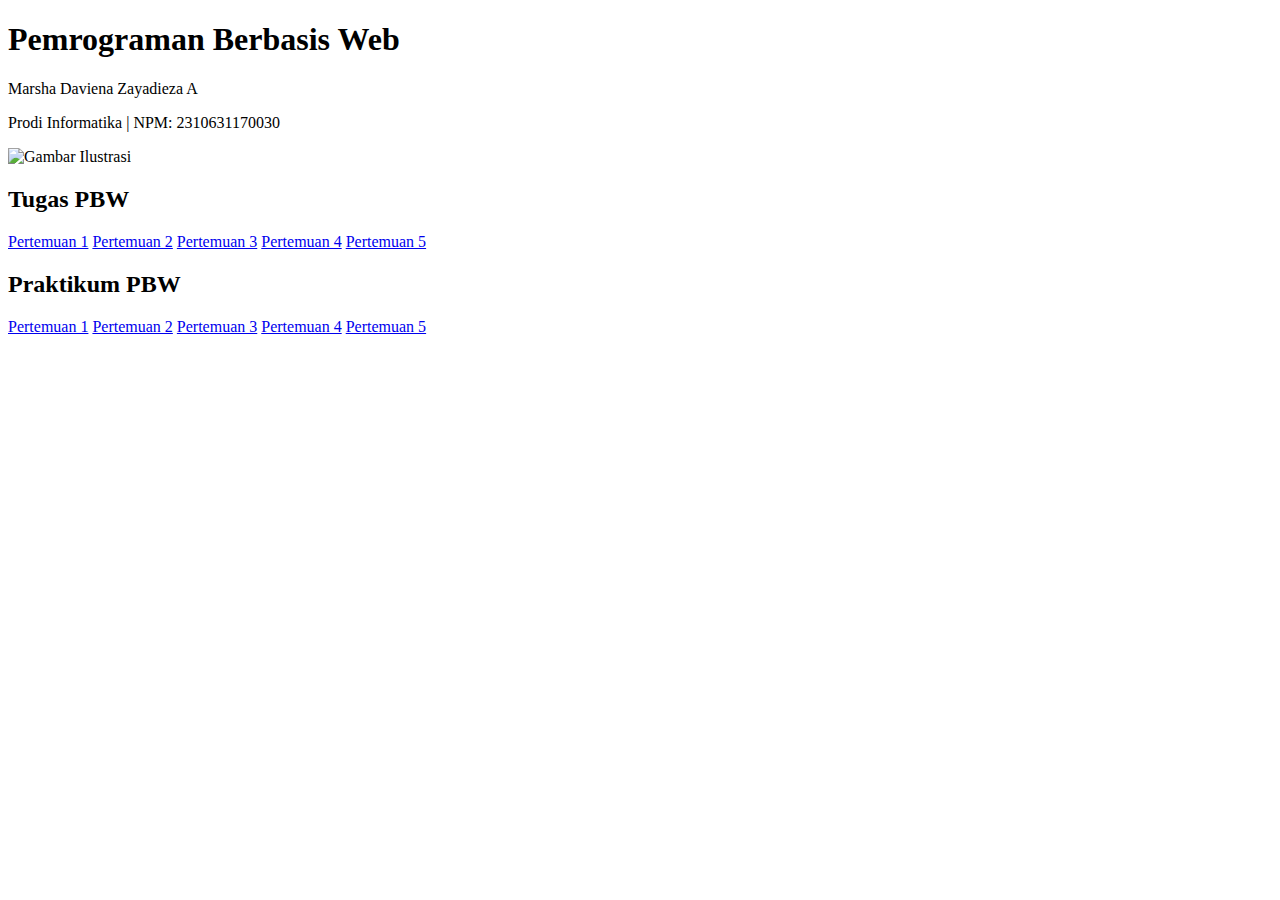
==== index.html @ 79a80db3 "Create index.html" ====
<!DOCTYPE html>
<html lang="id">
  <head>
    <meta charset="UTF-8" />
    <meta name="viewport" content="width=device-width, initial-scale=1.0" />
    <title>Pemrograman Berbasis Web</title>
    <script src="https://cdn.tailwindcss.com"></script>
    <script>
      tailwind.config = {
        theme: {
          extend: {
            colors: {
              maroon: '#800000',
              cream: '#FFF5E4',
            }
          }
        }
      }
    </script>
  </head>
  <body class="bg-cream text-maroon font-sans">
    <!-- Hero Section -->
    <div class="bg-maroon text-cream p-6 shadow-lg">
      <div class="container mx-auto flex flex-col items-center text-center">
        <h1 class="text-4xl font-bold mb-2">Pemrograman Berbasis Web</h1>
        <p class="text-xl mb-1">Marsha Daviena Zayadieza A</p>
        <p class="text-md">Prodi Informatika | NPM: 2310631170030</p>
        <img src="image.png" alt="Gambar Ilustrasi" class="w-64 mt-4 rounded-xl shadow-lg" />
      </div>
    </div>

    <!-- Section Tugas -->
    <section class="container mx-auto mt-10">
      <h2 class="text-2xl font-bold border-l-4 border-maroon pl-2 mb-4">Tugas PBW</h2>
      <div class="grid md:grid-cols-3 gap-4">
        <a href="#" class="bg-white shadow-md rounded-xl p-4 hover:bg-maroon hover:text-white transition">Pertemuan 1</a>
        <a href="#" class="bg-white shadow-md rounded-xl p-4 hover:bg-maroon hover:text-white transition">Pertemuan 2</a>
        <a href="#" class="bg-white shadow-md rounded-xl p-4 hover:bg-maroon hover:text-white transition">Pertemuan 3</a>
        <a href="#" class="bg-white shadow-md rounded-xl p-4 hover:bg-maroon hover:text-white transition">Pertemuan 4</a>
        <a href="#" class="bg-white shadow-md rounded-xl p-4 hover:bg-maroon hover:text-white transition">Pertemuan 5</a>
      </div>
    </section>

    <!-- Section Praktikum -->
    <section class="container mx-auto mt-10 mb-10">
      <h2 class="text-2xl font-bold border-l-4 border-maroon pl-2 mb-4">Praktikum PBW</h2>
      <div class="grid md:grid-cols-3 gap-4">
        <a href="#" class="bg-white shadow-md rounded-xl p-4 hover:bg-maroon hover:text-white transition">Pertemuan 1</a>
        <a href="#" class="bg-white shadow-md rounded-xl p-4 hover:bg-maroon hover:text-white transition">Pertemuan 2</a>
        <a href="#" class="bg-white shadow-md rounded-xl p-4 hover:bg-maroon hover:text-white transition">Pertemuan 3</a>
        <a href="#" class="bg-white shadow-md rounded-xl p-4 hover:bg-maroon hover:text-white transition">Pertemuan 4</a>
        <a href="#" class="bg-white shadow-md rounded-xl p-4 hover:bg-maroon hover:text-white transition">Pertemuan 5</a>
      </div>
    </section>
  </body>
</html>
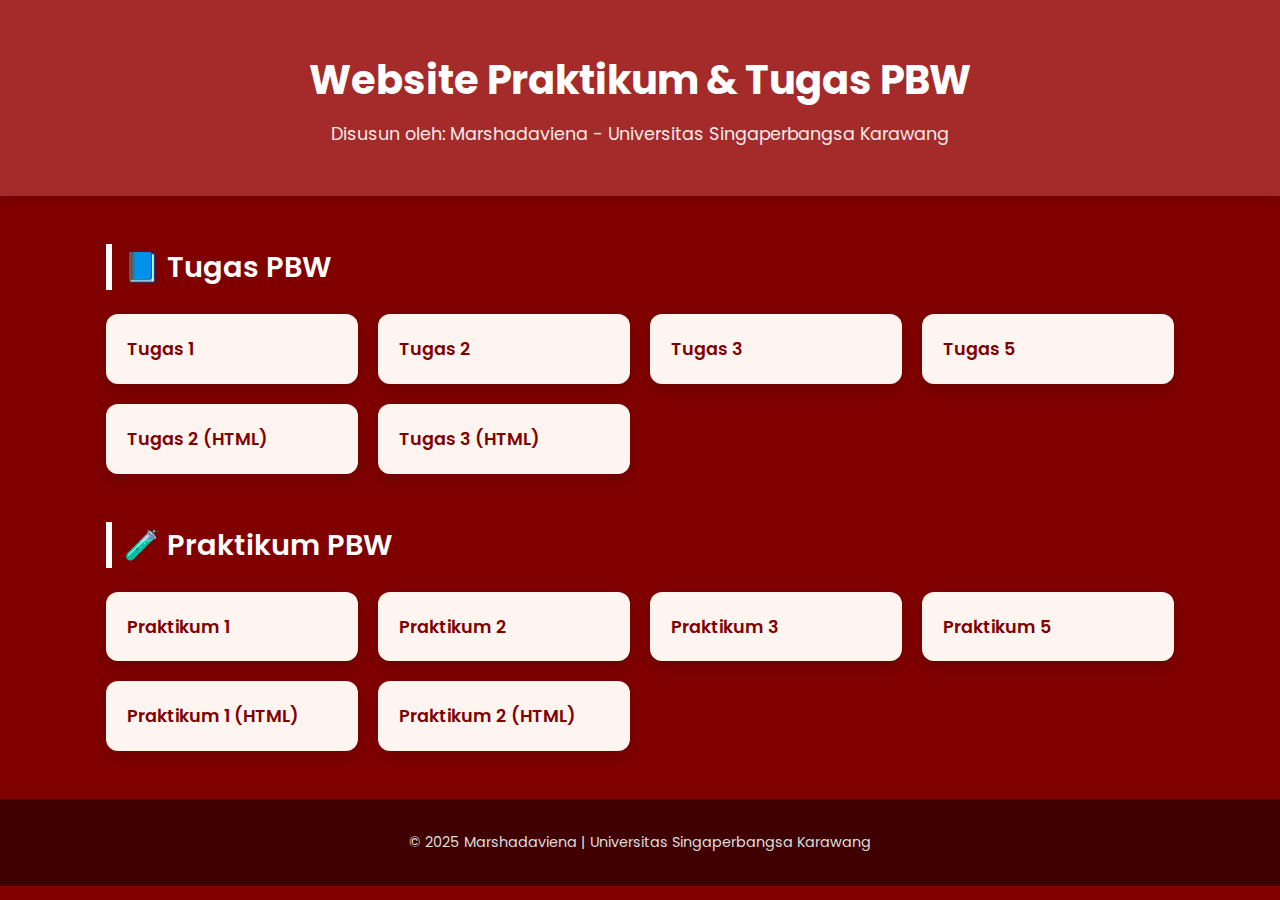
==== commit 203fdcfe: "index.html" ====
--- a/index.html
+++ b/index.html
@@ -1,56 +1,153 @@
 <!DOCTYPE html>
 <html lang="id">
-  <head>
-    <meta charset="UTF-8" />
-    <meta name="viewport" content="width=device-width, initial-scale=1.0" />
-    <title>Pemrograman Berbasis Web</title>
-    <script src="https://cdn.tailwindcss.com"></script>
-    <script>
-      tailwind.config = {
-        theme: {
-          extend: {
-            colors: {
-              maroon: '#800000',
-              cream: '#FFF5E4',
-            }
-          }
-        }
+<head>
+  <meta charset="UTF-8" />
+  <meta name="viewport" content="width=device-width, initial-scale=1.0" />
+  <title>Website Praktikum & Tugas PBW</title>
+  <link href="https://fonts.googleapis.com/css2?family=Poppins:wght@400;600&display=swap" rel="stylesheet">
+  <style>
+    :root {
+      --primary: #800000; /* Maroon utama */
+      --secondary: #a52a2a; /* Brown kemerahan */
+      --bg: #f5f0eb;       /* Cream netral */
+      --card-bg: #fff5f0;  /* Soft cream agak gelap */
+      --text-dark: #2c2c2c;
+      --text-light: #fff;
+    }
+
+    * {
+      box-sizing: border-box;
+      margin: 0;
+      padding: 0;
+    }
+
+    body {
+      font-family: 'Poppins', sans-serif;
+      background-color: var(--primary);
+      color: var(--text-light);
+      line-height: 1.6;
+    }
+
+    header {
+      background: var(--secondary);
+      padding: 3rem 1rem;
+      text-align: center;
+      box-shadow: 0 2px 10px rgba(0, 0, 0, 0.2);
+    }
+
+    header h1 {
+      font-size: 2.5rem;
+      margin-bottom: 0.5rem;
+    }
+
+    header p {
+      font-size: 1.1rem;
+      opacity: 0.9;
+    }
+
+    .container {
+      max-width: 1100px;
+      margin: 3rem auto;
+      padding: 0 1rem;
+    }
+
+    .section {
+      margin-bottom: 3rem;
+    }
+
+    .section-title {
+      font-size: 1.8rem;
+      font-weight: 600;
+      margin-bottom: 1.5rem;
+      padding-left: 12px;
+      border-left: 6px solid #fff;
+      color: #fff;
+    }
+
+    .grid {
+      display: grid;
+      grid-template-columns: repeat(auto-fit, minmax(220px, 1fr));
+      gap: 20px;
+    }
+
+    .card {
+      background-color: var(--card-bg);
+      border-radius: 12px;
+      padding: 1.3rem;
+      box-shadow: 0 6px 16px rgba(0, 0, 0, 0.15);
+      transition: transform 0.3s, box-shadow 0.3s;
+    }
+
+    .card:hover {
+      transform: translateY(-6px);
+      box-shadow: 0 10px 25px rgba(0, 0, 0, 0.2);
+    }
+
+    .card a {
+      text-decoration: none;
+      color: var(--primary);
+      font-weight: 600;
+      font-size: 1.1rem;
+      display: block;
+    }
+
+    footer {
+      text-align: center;
+      padding: 2rem 1rem;
+      font-size: 0.9rem;
+      background-color: #400000;
+      color: #ddd;
+    }
+
+    @media (max-width: 600px) {
+      header h1 {
+        font-size: 2rem;
       }
-    </script>
-  </head>
-  <body class="bg-cream text-maroon font-sans">
-    <!-- Hero Section -->
-    <div class="bg-maroon text-cream p-6 shadow-lg">
-      <div class="container mx-auto flex flex-col items-center text-center">
-        <h1 class="text-4xl font-bold mb-2">Pemrograman Berbasis Web</h1>
-        <p class="text-xl mb-1">Marsha Daviena Zayadieza A</p>
-        <p class="text-md">Prodi Informatika | NPM: 2310631170030</p>
-        <img src="image.png" alt="Gambar Ilustrasi" class="w-64 mt-4 rounded-xl shadow-lg" />
-      </div>
-    </div>
 
-    <!-- Section Tugas -->
-    <section class="container mx-auto mt-10">
-      <h2 class="text-2xl font-bold border-l-4 border-maroon pl-2 mb-4">Tugas PBW</h2>
-      <div class="grid md:grid-cols-3 gap-4">
-        <a href="#" class="bg-white shadow-md rounded-xl p-4 hover:bg-maroon hover:text-white transition">Pertemuan 1</a>
-        <a href="#" class="bg-white shadow-md rounded-xl p-4 hover:bg-maroon hover:text-white transition">Pertemuan 2</a>
-        <a href="#" class="bg-white shadow-md rounded-xl p-4 hover:bg-maroon hover:text-white transition">Pertemuan 3</a>
-        <a href="#" class="bg-white shadow-md rounded-xl p-4 hover:bg-maroon hover:text-white transition">Pertemuan 4</a>
-        <a href="#" class="bg-white shadow-md rounded-xl p-4 hover:bg-maroon hover:text-white transition">Pertemuan 5</a>
+      .section-title {
+        font-size: 1.5rem;
+      }
+    }
+  </style>
+</head>
+<body>
+
+  <header>
+    <h1>Website Praktikum & Tugas PBW</h1>
+    <p>Disusun oleh: Marshadaviena - Universitas Singaperbangsa Karawang</p>
+  </header>
+
+  <main class="container">
+
+    <section class="section">
+      <h2 class="section-title">📘 Tugas PBW</h2>
+      <div class="grid">
+        <div class="card"><a href="Tugas/Tugas1/index.html">Tugas 1</a></div>
+        <div class="card"><a href="Tugas/Tugas2/index.html">Tugas 2</a></div>
+        <div class="card"><a href="Tugas/Tugas3/index.html">Tugas 3</a></div>
+        <div class="card"><a href="Tugas/tugas5.html">Tugas 5</a></div>
+        <div class="card"><a href="Tugas/tugas2.html">Tugas 2 (HTML)</a></div>
+        <div class="card"><a href="Tugas/tugas3.html">Tugas 3 (HTML)</a></div>
       </div>
     </section>
 
-    <!-- Section Praktikum -->
-    <section class="container mx-auto mt-10 mb-10">
-      <h2 class="text-2xl font-bold border-l-4 border-maroon pl-2 mb-4">Praktikum PBW</h2>
-      <div class="grid md:grid-cols-3 gap-4">
-        <a href="#" class="bg-white shadow-md rounded-xl p-4 hover:bg-maroon hover:text-white transition">Pertemuan 1</a>
-        <a href="#" class="bg-white shadow-md rounded-xl p-4 hover:bg-maroon hover:text-white transition">Pertemuan 2</a>
-        <a href="#" class="bg-white shadow-md rounded-xl p-4 hover:bg-maroon hover:text-white transition">Pertemuan 3</a>
-        <a href="#" class="bg-white shadow-md rounded-xl p-4 hover:bg-maroon hover:text-white transition">Pertemuan 4</a>
-        <a href="#" class="bg-white shadow-md rounded-xl p-4 hover:bg-maroon hover:text-white transition">Pertemuan 5</a>
+    <section class="section">
+      <h2 class="section-title">🧪 Praktikum PBW</h2>
+      <div class="grid">
+        <div class="card"><a href="Praktikum/Praktikum1/index.html">Praktikum 1</a></div>
+        <div class="card"><a href="Praktikum/Praktikum2/index.html">Praktikum 2</a></div>
+        <div class="card"><a href="Praktikum/Praktikum3/index.html">Praktikum 3</a></div>
+        <div class="card"><a href="Praktikum/Pertemuan5/index.html">Praktikum 5</a></div>
+        <div class="card"><a href="Praktikum/Praktikum1.html">Praktikum 1 (HTML)</a></div>
+        <div class="card"><a href="Praktikum/Praktikum2.html">Praktikum 2 (HTML)</a></div>
       </div>
     </section>
-  </body>
+
+  </main>
+
+  <footer>
+    &copy; 2025 Marshadaviena | Universitas Singaperbangsa Karawang
+  </footer>
+
+</body>
 </html>
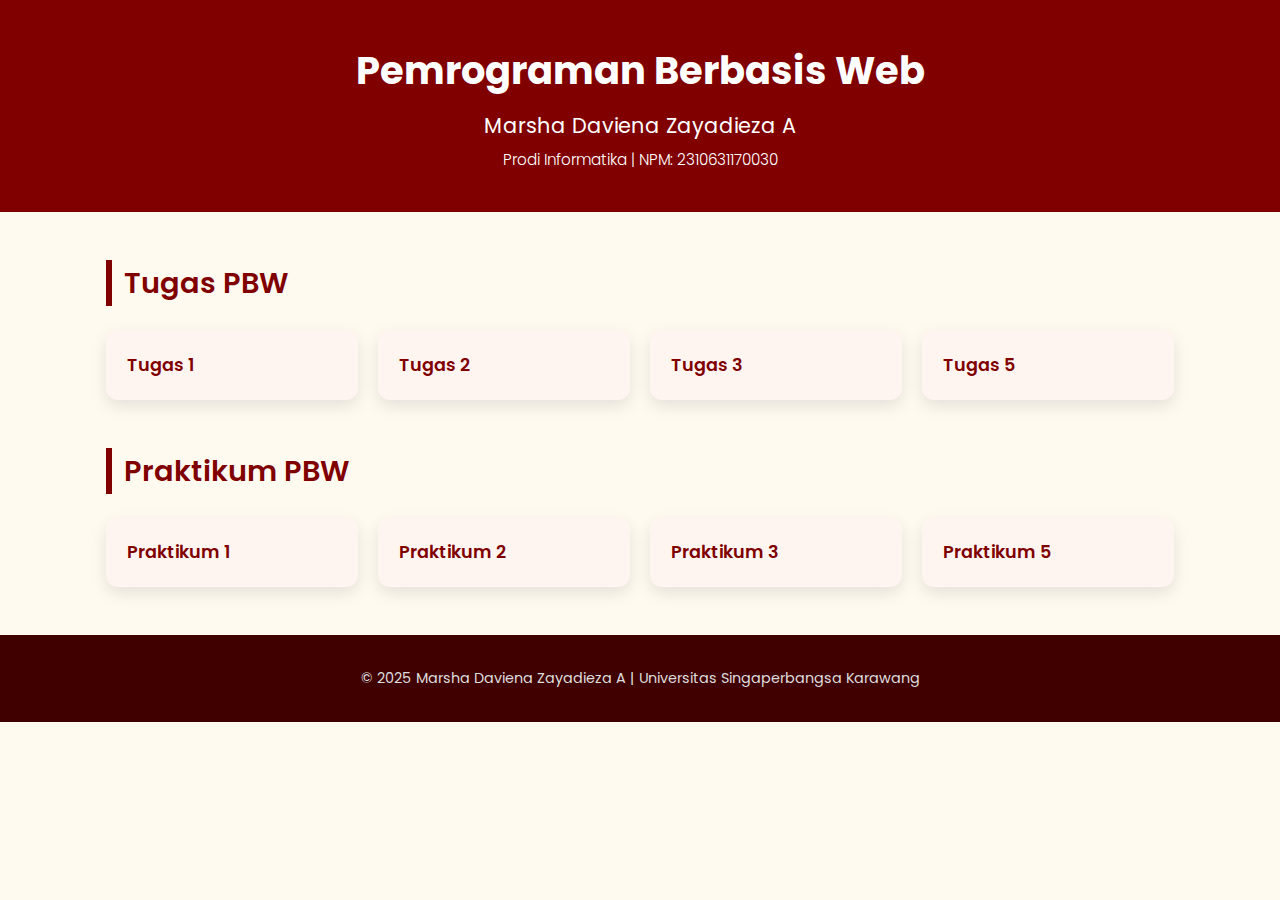
==== commit 9b4e699d: "index.html" ====
--- a/index.html
+++ b/index.html
@@ -3,14 +3,14 @@
 <head>
   <meta charset="UTF-8" />
   <meta name="viewport" content="width=device-width, initial-scale=1.0" />
-  <title>Website Praktikum & Tugas PBW</title>
+  <title>Pemrograman Berbasis Web</title>
   <link href="https://fonts.googleapis.com/css2?family=Poppins:wght@400;600&display=swap" rel="stylesheet">
   <style>
     :root {
-      --primary: #800000; /* Maroon utama */
-      --secondary: #a52a2a; /* Brown kemerahan */
-      --bg: #f5f0eb;       /* Cream netral */
-      --card-bg: #fff5f0;  /* Soft cream agak gelap */
+      --primary: #800000;    /* Merah maroon */
+      --secondary: #a52a2a;
+      --bg: #fffaf0;         /* Cream */
+      --card-bg: #fff5f0;
       --text-dark: #2c2c2c;
       --text-light: #fff;
     }
@@ -23,26 +23,33 @@
 
     body {
       font-family: 'Poppins', sans-serif;
-      background-color: var(--primary);
-      color: var(--text-light);
+      background-color: var(--bg);
+      color: var(--text-dark);
       line-height: 1.6;
     }
 
     header {
-      background: var(--secondary);
-      padding: 3rem 1rem;
+      background: var(--primary);
+      padding: 2.5rem 1rem;
       text-align: center;
-      box-shadow: 0 2px 10px rgba(0, 0, 0, 0.2);
+      color: var(--text-light);
     }
 
     header h1 {
-      font-size: 2.5rem;
+      font-size: 2.4rem;
+      font-weight: 700;
       margin-bottom: 0.5rem;
     }
 
+    header h2 {
+      font-size: 1.3rem;
+      font-weight: 400;
+      margin-bottom: 0.3rem;
+    }
+
     header p {
-      font-size: 1.1rem;
-      opacity: 0.9;
+      font-size: 0.95rem;
+      font-weight: 300;
     }
 
     .container {
@@ -60,8 +67,8 @@
       font-weight: 600;
       margin-bottom: 1.5rem;
       padding-left: 12px;
-      border-left: 6px solid #fff;
-      color: #fff;
+      border-left: 6px solid #800000;
+      color: #800000;
     }
 
     .grid {
@@ -74,13 +81,13 @@
       background-color: var(--card-bg);
       border-radius: 12px;
       padding: 1.3rem;
-      box-shadow: 0 6px 16px rgba(0, 0, 0, 0.15);
+      box-shadow: 0 6px 16px rgba(0, 0, 0, 0.1);
       transition: transform 0.3s, box-shadow 0.3s;
     }
 
     .card:hover {
       transform: translateY(-6px);
-      box-shadow: 0 10px 25px rgba(0, 0, 0, 0.2);
+      box-shadow: 0 10px 25px rgba(0, 0, 0, 0.15);
     }
 
     .card a {
@@ -113,40 +120,37 @@
 <body>
 
   <header>
-    <h1>Website Praktikum & Tugas PBW</h1>
-    <p>Disusun oleh: Marshadaviena - Universitas Singaperbangsa Karawang</p>
+    <h1>Pemrograman Berbasis Web</h1>
+    <h2>Marsha Daviena Zayadieza A</h2>
+    <p>Prodi Informatika | NPM: 2310631170030</p>
   </header>
 
   <main class="container">
 
     <section class="section">
-      <h2 class="section-title">📘 Tugas PBW</h2>
+      <h2 class="section-title"> Tugas PBW</h2>
       <div class="grid">
         <div class="card"><a href="Tugas/Tugas1/index.html">Tugas 1</a></div>
         <div class="card"><a href="Tugas/Tugas2/index.html">Tugas 2</a></div>
         <div class="card"><a href="Tugas/Tugas3/index.html">Tugas 3</a></div>
         <div class="card"><a href="Tugas/tugas5.html">Tugas 5</a></div>
-        <div class="card"><a href="Tugas/tugas2.html">Tugas 2 (HTML)</a></div>
-        <div class="card"><a href="Tugas/tugas3.html">Tugas 3 (HTML)</a></div>
       </div>
     </section>
 
     <section class="section">
-      <h2 class="section-title">🧪 Praktikum PBW</h2>
+      <h2 class="section-title"> Praktikum PBW</h2>
       <div class="grid">
         <div class="card"><a href="Praktikum/Praktikum1/index.html">Praktikum 1</a></div>
         <div class="card"><a href="Praktikum/Praktikum2/index.html">Praktikum 2</a></div>
         <div class="card"><a href="Praktikum/Praktikum3/index.html">Praktikum 3</a></div>
         <div class="card"><a href="Praktikum/Pertemuan5/index.html">Praktikum 5</a></div>
-        <div class="card"><a href="Praktikum/Praktikum1.html">Praktikum 1 (HTML)</a></div>
-        <div class="card"><a href="Praktikum/Praktikum2.html">Praktikum 2 (HTML)</a></div>
       </div>
     </section>
 
   </main>
 
   <footer>
-    &copy; 2025 Marshadaviena | Universitas Singaperbangsa Karawang
+    &copy; 2025 Marsha Daviena Zayadieza A | Universitas Singaperbangsa Karawang
   </footer>
 
 </body>
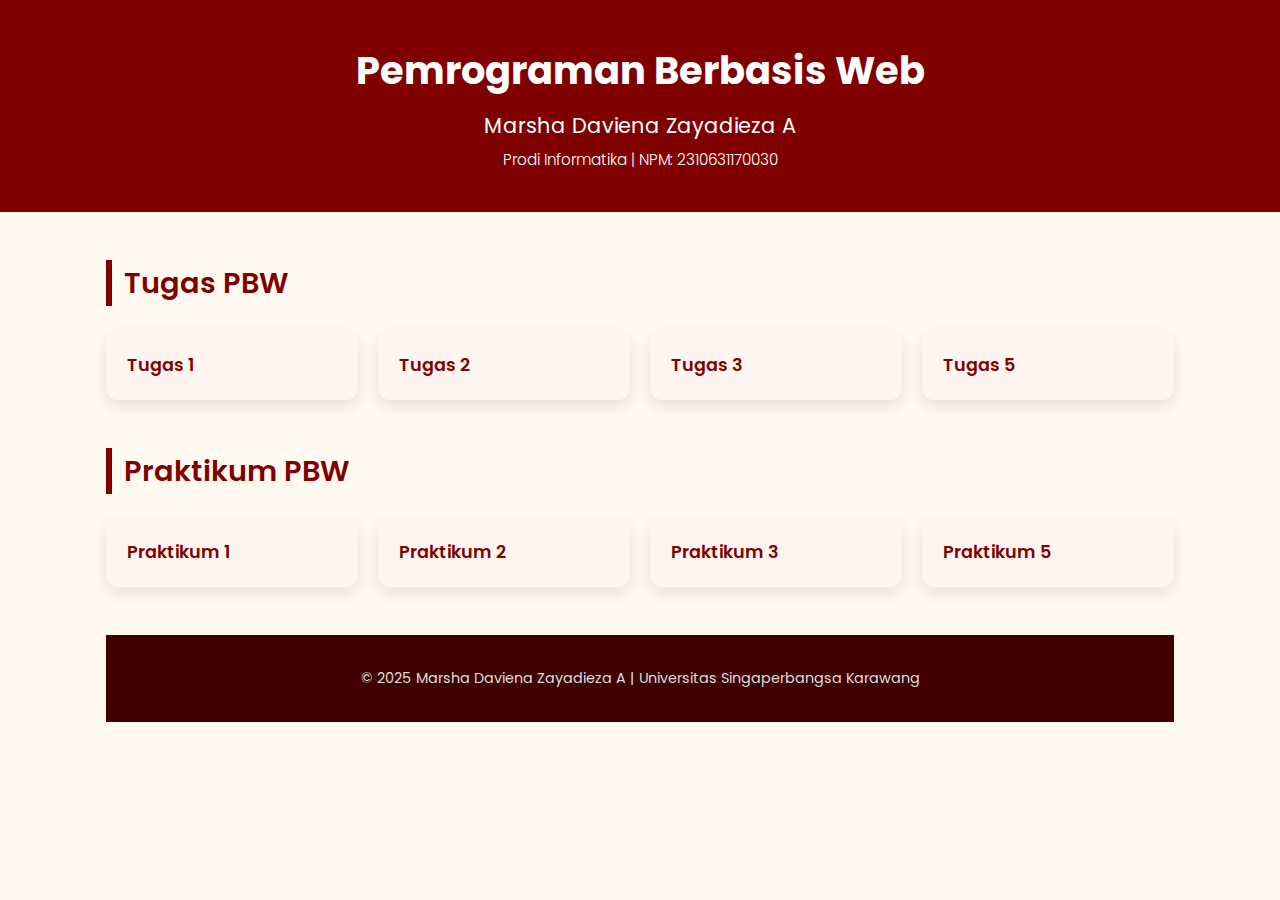
==== commit 6a064974: "index.html" ====
--- a/index.html
+++ b/index.html
@@ -124,26 +124,26 @@
     <h2>Marsha Daviena Zayadieza A</h2>
     <p>Prodi Informatika | NPM: 2310631170030</p>
   </header>
-
-  <main class="container">
+  
+  <div class="container">
 
     <section class="section">
       <h2 class="section-title"> Tugas PBW</h2>
       <div class="grid">
-        <div class="card"><a href="Tugas/Tugas1/index.html">Tugas 1</a></div>
-        <div class="card"><a href="Tugas/Tugas2/index.html">Tugas 2</a></div>
-        <div class="card"><a href="Tugas/Tugas3/index.html">Tugas 3</a></div>
-        <div class="card"><a href="Tugas/tugas5.html">Tugas 5</a></div>
+        <div class="card"><a href="/Tugas1/t1.html">Tugas 1</a></div>
+        <div class="card"><a href="/Tugas2/t2.html">Tugas 2</a></div>
+        <div class="card"><a href="/Tugas3/t3.html">Tugas 3</a></div>
+        <div class="card"><a href="/Tugas5/t5.html">Tugas 5</a></div>
       </div>
     </section>
 
     <section class="section">
       <h2 class="section-title"> Praktikum PBW</h2>
       <div class="grid">
-        <div class="card"><a href="Praktikum/Praktikum1/index.html">Praktikum 1</a></div>
-        <div class="card"><a href="Praktikum/Praktikum2/index.html">Praktikum 2</a></div>
-        <div class="card"><a href="Praktikum/Praktikum3/index.html">Praktikum 3</a></div>
-        <div class="card"><a href="Praktikum/Pertemuan5/index.html">Praktikum 5</a></div>
+        <div class="card"><a href="/Praktikum1/p1.html">Praktikum 1</a></div>
+        <div class="card"><a href="/Praktikum2/p2.html">Praktikum 2</a></div>
+        <div class="card"><a href="/Praktikum3/p3.html">Praktikum 3</a></div>
+        <div class="card"><a href="/Praktikum5/p5.html">Praktikum 5</a></div>
       </div>
     </section>
 
